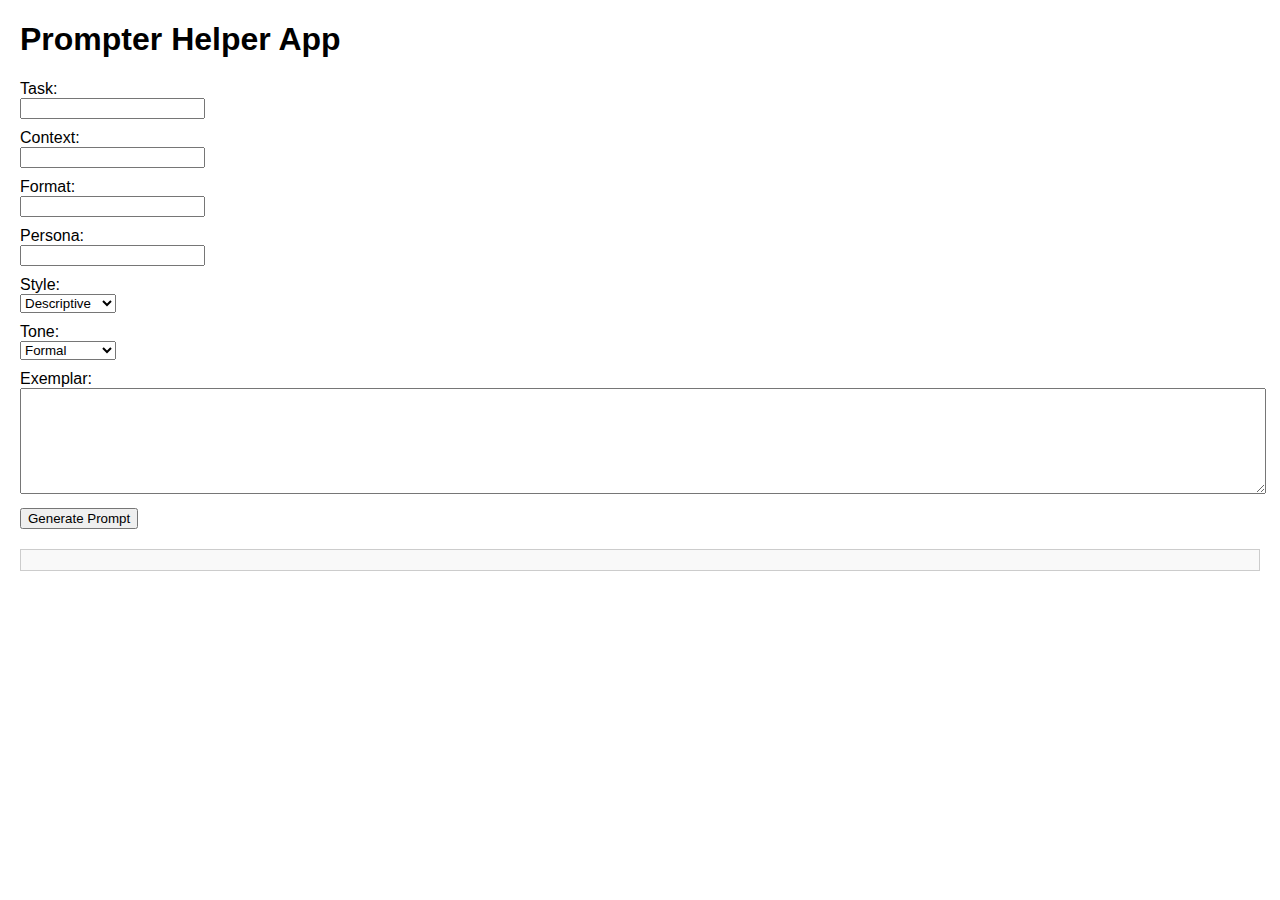
==== prompts.html @ d6501043 "Create prompts.html" ====
<!DOCTYPE html>
<html lang="en">
<head>
    <meta charset="UTF-8">
    <meta name="viewport" content="width=device-width, initial-scale=1.0">
    <title>Prompter Helper App</title>
    <style>
        body {
            font-family: Arial, sans-serif;
            margin: 20px;
        }
        label {
            display: block;
            margin-top: 10px;
        }
        textarea {
            width: 100%;
            height: 100px;
        }
        button {
            margin-top: 10px;
        }
        .output {
            margin-top: 20px;
            padding: 10px;
            border: 1px solid #ccc;
            background-color: #f9f9f9;
        }
    </style>
</head>
<body>
    <h1>Prompter Helper App</h1>
    <form id="prompterForm">
        <label for="task">Task:</label>
        <input type="text" id="task" name="task" required>
        
        <label for="context">Context:</label>
        <input type="text" id="context" name="context" required>
        
        <label for="format">Format:</label>
        <input type="text" id="format" name="format" required>
        
        <label for="persona">Persona:</label>
        <input type="text" id="persona" name="persona" required>
        
        <label for="style">Style:</label>
        <select id="style" name="style" required>
            <option value="Descriptive">Descriptive</option>
            <option value="Persuasive">Persuasive</option>
            <option value="Narrative">Narrative</option>
            <option value="Expository">Expository</option>
            <option value="Technical">Technical</option>
            <option value="Academic">Academic</option>
            <option value="Creative">Creative</option>
            <option value="Informal">Informal</option>
            <option value="Formal">Formal</option>
            <option value="Humorous">Humorous</option>
            <option value="Satirical">Satirical</option>
            <option value="Ironical">Ironical</option>
            <option value="Dramatic">Dramatic</option>
            <option value="Poetic">Poetic</option>
            <option value="Mystical">Mystical</option>
            <option value="Suspenseful">Suspenseful</option>
            <option value="Romantic">Romantic</option>
            <option value="Realistic">Realistic</option>
            <option value="Surrealistic">Surrealistic</option>
            <option value="Gothic">Gothic</option>
        </select>
        
        <label for="tone">Tone:</label>
        <select id="tone" name="tone" required>
            <option value="Formal">Formal</option>
            <option value="Informal">Informal</option>
            <option value="Serious">Serious</option>
            <option value="Humorous">Humorous</option>
            <option value="Sarcastic">Sarcastic</option>
            <option value="Ironical">Ironical</option>
            <option value="Cynical">Cynical</option>
            <option value="Satirical">Satirical</option>
            <option value="Confident">Confident</option>
            <option value="Doubtful">Doubtful</option>
            <option value="Optimistic">Optimistic</option>
            <option value="Pessimistic">Pessimistic</option>
            <option value="Sympathetic">Sympathetic</option>
            <option value="Empathetic">Empathetic</option>
            <option value="Angry">Angry</option>
            <option value="Aggressive">Aggressive</option>
            <option value="Respectful">Respectful</option>
            <option value="Playful">Playful</option>
            <option value="Sincere">Sincere</option>
            <option value="Objective">Objective</option>
        </select>
        
        <label for="exemplar">Exemplar:</label>
        <textarea id="exemplar" name="exemplar" required></textarea>
        
        <button type="button" onclick="generatePrompt()">Generate Prompt</button>
    </form>
    
    <div id="output" class="output"></div>
    
    <script>
        // Function to generate the prompt based on the input values
        function generatePrompt() {
            // Retrieve input values from the form
            const task = document.getElementById('task').value;
            const context = document.getElementById('context').value;
            const format = document.getElementById('format').value;
            const persona = document.getElementById('persona').value;
            const style = document.getElementById('style').value;
            const tone = document.getElementById('tone').value;
            const exemplar = document.getElementById('exemplar').value;
            
            // Create the prompt string
            const prompt = `
                [Task: ${task}]
                [Context: ${context}]
                [Format: ${format}]
                [Persona: ${persona}]
                [Style: ${style}]
                [Tone: ${tone}]
                [Exemplar: ${exemplar}]
            `;
            
            // Display the generated prompt in the output div
            document.getElementById('output').innerText = prompt;
        }
    </script>
</body>
</html>
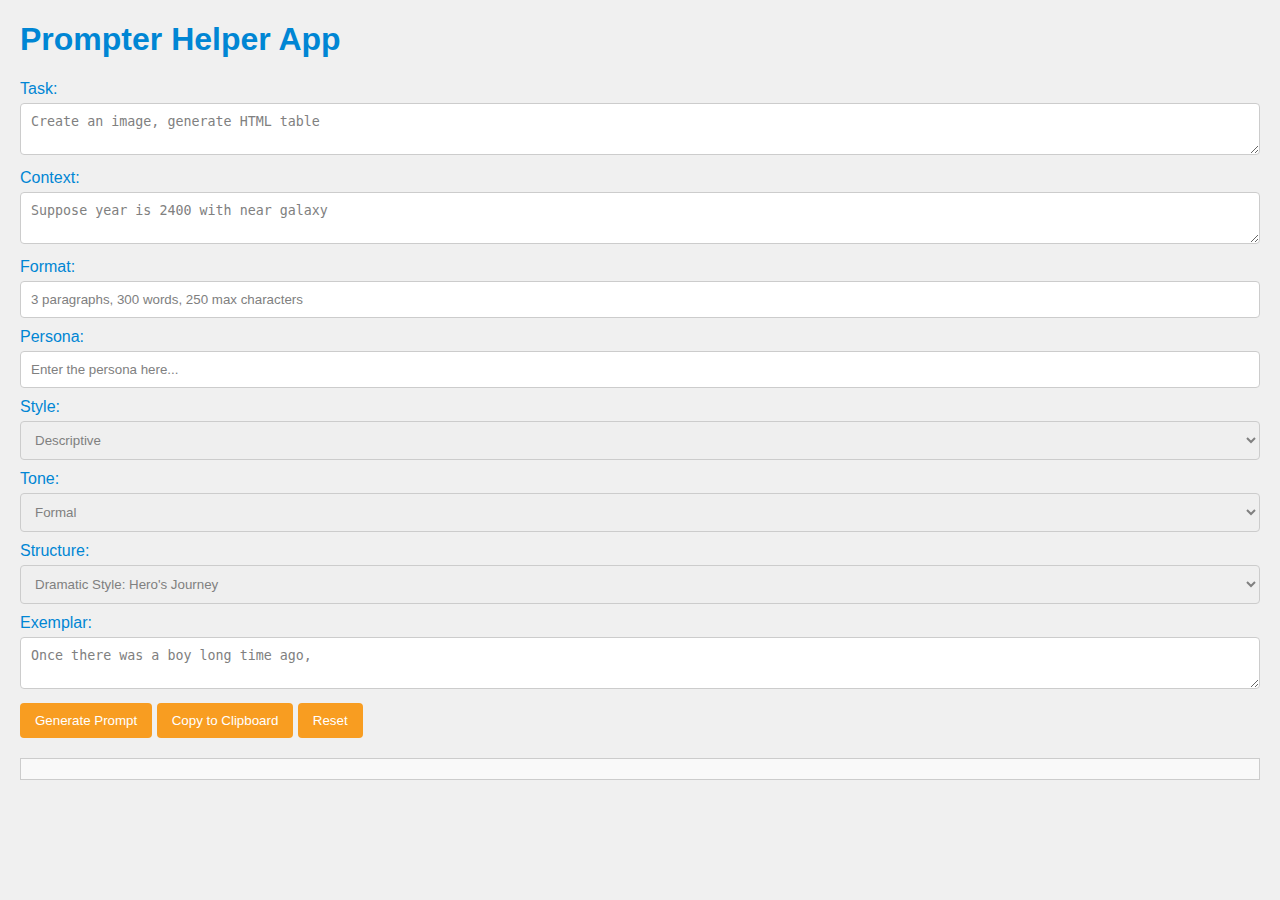
==== commit e553f9a0: "Update prompts.html" ====
--- a/prompts.html
+++ b/prompts.html
@@ -8,23 +8,43 @@
         body {
             font-family: Arial, sans-serif;
             margin: 20px;
+            background-color: #f0f0f0;
+        }
+        h1 {
+            color: #0086D4;
         }
         label {
             display: block;
             margin-top: 10px;
-        }
-        textarea {
+            color: #0086D4;
+        }
+        textarea, input, select {
             width: 100%;
-            height: 100px;
+            padding: 10px;
+            margin-top: 5px;
+            border: 1px solid #ccc;
+            border-radius: 4px;
+            box-sizing: border-box;
+            color: gray;
         }
         button {
             margin-top: 10px;
+            padding: 10px 15px;
+            background-color: #F89D21;
+            color: white;
+            border: none;
+            border-radius: 4px;
+            cursor: pointer;
+        }
+        button:hover {
+            background-color: #e0841c;
         }
         .output {
             margin-top: 20px;
             padding: 10px;
             border: 1px solid #ccc;
             background-color: #f9f9f9;
+            color: #333;
         }
     </style>
 </head>
@@ -32,16 +52,16 @@
     <h1>Prompter Helper App</h1>
     <form id="prompterForm">
         <label for="task">Task:</label>
-        <input type="text" id="task" name="task" required>
+        <textarea id="task" name="task" required>Create an image, generate HTML table</textarea>
         
         <label for="context">Context:</label>
-        <input type="text" id="context" name="context" required>
+        <textarea id="context" name="context" required>Suppose year is 2400 with near galaxy</textarea>
         
         <label for="format">Format:</label>
-        <input type="text" id="format" name="format" required>
+        <input type="text" id="format" name="format" required value="3 paragraphs, 300 words, 250 max characters">
         
         <label for="persona">Persona:</label>
-        <input type="text" id="persona" name="persona" required>
+        <input type="text" id="persona" name="persona" required value="Enter the persona here...">
         
         <label for="style">Style:</label>
         <select id="style" name="style" required>
@@ -91,15 +111,55 @@
             <option value="Objective">Objective</option>
         </select>
         
+        <label for="structure">Structure:</label>
+        <select id="structure" name="structure" required>
+            <option value="Hero's Journey">Dramatic Style: Hero's Journey</option>
+            <option value="3 Act Structure">3 Act Structure</option>
+        </select>
+        
         <label for="exemplar">Exemplar:</label>
-        <textarea id="exemplar" name="exemplar" required></textarea>
+        <textarea id="exemplar" name="exemplar" required>Once there was a boy long time ago,</textarea>
         
         <button type="button" onclick="generatePrompt()">Generate Prompt</button>
+        <button type="button" onclick="copyToClipboard()">Copy to Clipboard</button>
+        <button type="button" onclick="resetForm()">Reset</button>
     </form>
     
     <div id="output" class="output"></div>
     
     <script>
+        // Function to clear default text on focus
+        function clearDefaultText(element, defaultText) {
+            if (element.value === defaultText) {
+                element.value = '';
+                element.style.color = 'black';
+            }
+        }
+        
+        // Function to restore default text on blur if empty
+        function restoreDefaultText(element, defaultText) {
+            if (element.value === '') {
+                element.value = defaultText;
+                element.style.color = 'gray';
+            }
+        }
+        
+        // Add event listeners for focus and blur on inputs and textareas
+        document.getElementById('task').addEventListener('focus', function() { clearDefaultText(this, 'Create an image, generate HTML table'); });
+        document.getElementById('task').addEventListener('blur', function() { restoreDefaultText(this, 'Create an image, generate HTML table'); });
+        
+        document.getElementById('context').addEventListener('focus', function() { clearDefaultText(this, 'Suppose year is 2400 with near galaxy'); });
+        document.getElementById('context').addEventListener('blur', function() { restoreDefaultText(this, 'Suppose year is 2400 with near galaxy'); });
+        
+        document.getElementById('format').addEventListener('focus', function() { clearDefaultText(this, '3 paragraphs, 300 words, 250 max characters'); });
+        document.getElementById('format').addEventListener('blur', function() { restoreDefaultText(this, '3 paragraphs, 300 words, 250 max characters'); });
+        
+        document.getElementById('persona').addEventListener('focus', function() { clearDefaultText(this, 'Enter the persona here...'); });
+        document.getElementById('persona').addEventListener('blur', function() { restoreDefaultText(this, 'Enter the persona here...'); });
+        
+        document.getElementById('exemplar').addEventListener('focus', function() { clearDefaultText(this, 'Once there was a boy long time ago,'); });
+        document.getElementById('exemplar').addEventListener('blur', function() { restoreDefaultText(this, 'Once there was a boy long time ago,'); });
+
         // Function to generate the prompt based on the input values
         function generatePrompt() {
             // Retrieve input values from the form
@@ -109,6 +169,7 @@
             const persona = document.getElementById('persona').value;
             const style = document.getElementById('style').value;
             const tone = document.getElementById('tone').value;
+            const structure = document.getElementById('structure').value;
             const exemplar = document.getElementById('exemplar').value;
             
             // Create the prompt string
@@ -119,12 +180,46 @@
                 [Persona: ${persona}]
                 [Style: ${style}]
                 [Tone: ${tone}]
+                [Structure: ${structure}]
                 [Exemplar: ${exemplar}]
             `;
             
             // Display the generated prompt in the output div
             document.getElementById('output').innerText = prompt;
         }
+
+        // Function to copy the generated prompt to the clipboard
+        function copyToClipboard() {
+            const outputDiv = document.getElementById('output');
+            const text = outputDiv.innerText;
+            navigator.clipboard.writeText(text).then(() => {
+                alert('Prompt copied to clipboard!');
+            }, (err) => {
+                alert('Failed to copy prompt!');
+            });
+        }
+
+        // Function to reset the form to default values
+        function resetForm() {
+            document.getElementById('task').value = 'Create an image, generate HTML table';
+            document.getElementById('context').value = 'Suppose year is 2400 with near galaxy';
+            document.getElementById('format').value = '3 paragraphs, 300 words, 250 max characters';
+            document.getElementById('persona').value = 'Enter the persona here...';
+            document.getElementById('style').value = 'Descriptive';
+            document.getElementById('tone').value = 'Formal';
+            document.getElementById('structure').value = "Hero's Journey";
+            document.getElementById('exemplar').value = 'Once there was a boy long time ago,';
+            
+            // Reset text color
+            document.getElementById('task').style.color = 'gray';
+            document.getElementById('context').style.color = 'gray';
+            document.getElementById('format').style.color = 'gray';
+            document.getElementById('persona').style.color = 'gray';
+            document.getElementById('exemplar').style.color = 'gray';
+
+            // Clear output div
+            document.getElementById('output').innerText = '';
+        }
     </script>
 </body>
 </html>
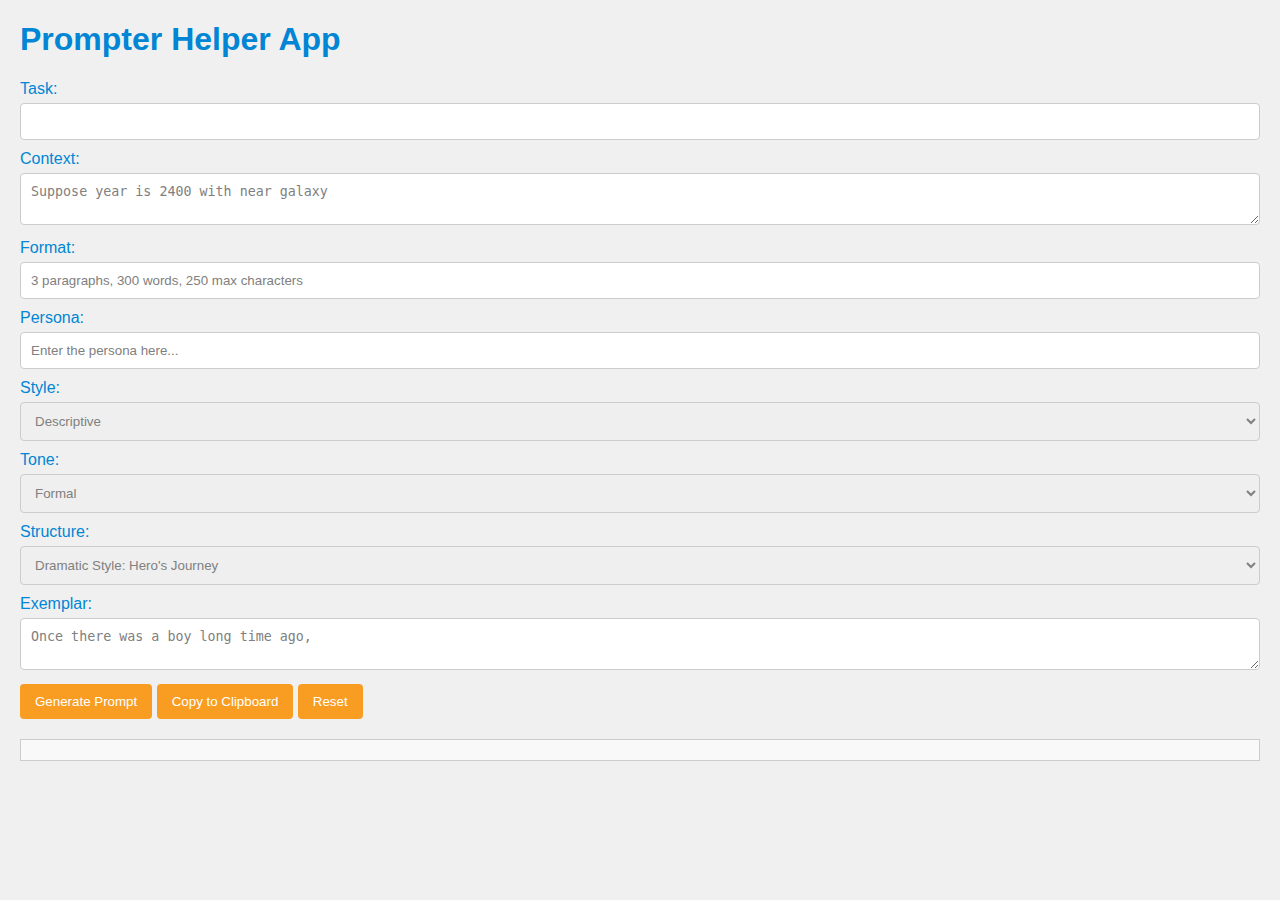
==== commit 360c0556: "Update prompts.html" ====
--- a/prompts.html
+++ b/prompts.html
@@ -52,8 +52,75 @@
     <h1>Prompter Helper App</h1>
     <form id="prompterForm">
         <label for="task">Task:</label>
-        <textarea id="task" name="task" required>Create an image, generate HTML table</textarea>
-        
+        <input list="tasks" id="task" name="task" required>
+        <datalist id="tasks">
+            <option value="Create an image">
+            <option value="Generate HTML table">
+            <option value="Generate financial report">
+            <option value="Create a table">
+            <option value="Docker commands">
+            <option value="Compile a competitive analysis report for an industry.">
+            <option value="Compile a feasibility study for a construction project.">
+            <option value="Compile a market analysis report for a new product.">
+            <option value="Compile an annual performance review for an employee.">
+            <option value="Create a detailed portrait of a Victorian-era gentleman.">
+            <option value="Create a fantasy dragon flying over a medieval castle.">
+            <option value="Create a fairytale forest with magical creatures.">
+            <option value="Create a futuristic robot in a high-tech laboratory.">
+            <option value="Create a futuristic space station orbiting Earth.">
+            <option value="Create a futuristic vehicle in a dystopian city.">
+            <option value="Create an alien planet with two moons.">
+            <option value="Create an enchanted castle in the clouds.">
+            <option value="Create an image of a bustling New York City street.">
+            <option value="Create an image of a cozy cabin in the woods during autumn.">
+            <option value="Create an image of a fairytale forest with magical creatures.">
+            <option value="Create an image of a futuristic cityscape at night.">
+            <option value="Create an image of a grand library with towering bookshelves.">
+            <option value="Create an image of a luxurious modern living room.">
+            <option value="Create an image of a romantic Paris street at dusk.">
+            <option value="Create an image of a serene mountain landscape at sunrise.">
+            <option value="Create an image of a serene zen garden with a koi pond.">
+            <option value="Create an image of a snowy winter village at night.">
+            <option value="Create an image of an alien planet with two moons.">
+            <option value="Create an image of an underwater coral reef teeming with fish.">
+            <option value="Create an image of vibrant carnival scene with colorful decorations.">
+            <option value="Create an underwater coral reef teeming with fish.">
+            <option value="Create a modern airport with airplanes taking off.">
+            <option value="Create a portrait of a cyberpunk character with neon lights.">
+            <option value="Create a scene of a bustling street market in Tokyo.">
+            <option value="Create a scene of a serene beach with crystal clear waters.">
+            <option value="Create a traditional Italian countryside.">
+            <option value="Create a traditional Japanese tea ceremony.">
+            <option value="Create a tropical rainforest with a waterfall.">
+            <option value="Create a vibrant carnival scene with colorful decorations.">
+            <option value="Create a wild jungle with exotic animals.">
+            <option value="Draft a business plan for a startup.">
+            <option value="Draft a legal contract for a business partnership.">
+            <option value="Draft a press release for a product launch.">
+            <option value="Generate a CSS grid layout for a web page.">
+            <option value="Generate a CSS stylesheet for a responsive web design.">
+            <option value="Generate a HTML email template for a newsletter.">
+            <option value="Generate an HTML form for user registration.">
+            <option value="Generate an HTML template for a personal blog.">
+            <option value="Generate a JavaScript code snippet for a dynamic web form.">
+            <option value="Generate a JSON file for a RESTful API response.">
+            <option value="Generate a LaTeX document for a scientific paper.">
+            <option value="Generate a markdown file for project documentation.">
+            <option value="Generate a PHP script for user authentication.">
+            <option value="Generate a Python script for data analysis.">
+            <option value="Generate a Python script for machine learning model training.">
+            <option value="Generate a Ruby script for web scraping.">
+            <option value="Generate a SQL query to extract customer data from a database.">
+            <option value="Generate a XML sitemap for a website.">
+            <option value="Generate a YAML file for configuration settings.">
+            <option value="Produce a customer satisfaction survey report.">
+            <option value="Produce a demographic study report for a targeted region.">
+            <option value="Produce a quarterly financial report for a company.">
+            <option value="Produce a research paper on renewable energy sources.">
+            <option value="Produce a technical documentation for a software application.">
+            <option value="Produce a white paper on blockchain technology.">
+        </datalist>
+
         <label for="context">Context:</label>
         <textarea id="context" name="context" required>Suppose year is 2400 with near galaxy</textarea>
         
@@ -144,10 +211,7 @@
             }
         }
         
-        // Add event listeners for focus and blur on inputs and textareas
-        document.getElementById('task').addEventListener('focus', function() { clearDefaultText(this, 'Create an image, generate HTML table'); });
-        document.getElementById('task').addEventListener('blur', function() { restoreDefaultText(this, 'Create an image, generate HTML table'); });
-        
+        // Add event listeners for focus and blur on textareas and input
         document.getElementById('context').addEventListener('focus', function() { clearDefaultText(this, 'Suppose year is 2400 with near galaxy'); });
         document.getElementById('context').addEventListener('blur', function() { restoreDefaultText(this, 'Suppose year is 2400 with near galaxy'); });
         
@@ -201,7 +265,7 @@
 
         // Function to reset the form to default values
         function resetForm() {
-            document.getElementById('task').value = 'Create an image, generate HTML table';
+            document.getElementById('task').value = 'Create an image';
             document.getElementById('context').value = 'Suppose year is 2400 with near galaxy';
             document.getElementById('format').value = '3 paragraphs, 300 words, 250 max characters';
             document.getElementById('persona').value = 'Enter the persona here...';
@@ -211,7 +275,6 @@
             document.getElementById('exemplar').value = 'Once there was a boy long time ago,';
             
             // Reset text color
-            document.getElementById('task').style.color = 'gray';
             document.getElementById('context').style.color = 'gray';
             document.getElementById('format').style.color = 'gray';
             document.getElementById('persona').style.color = 'gray';
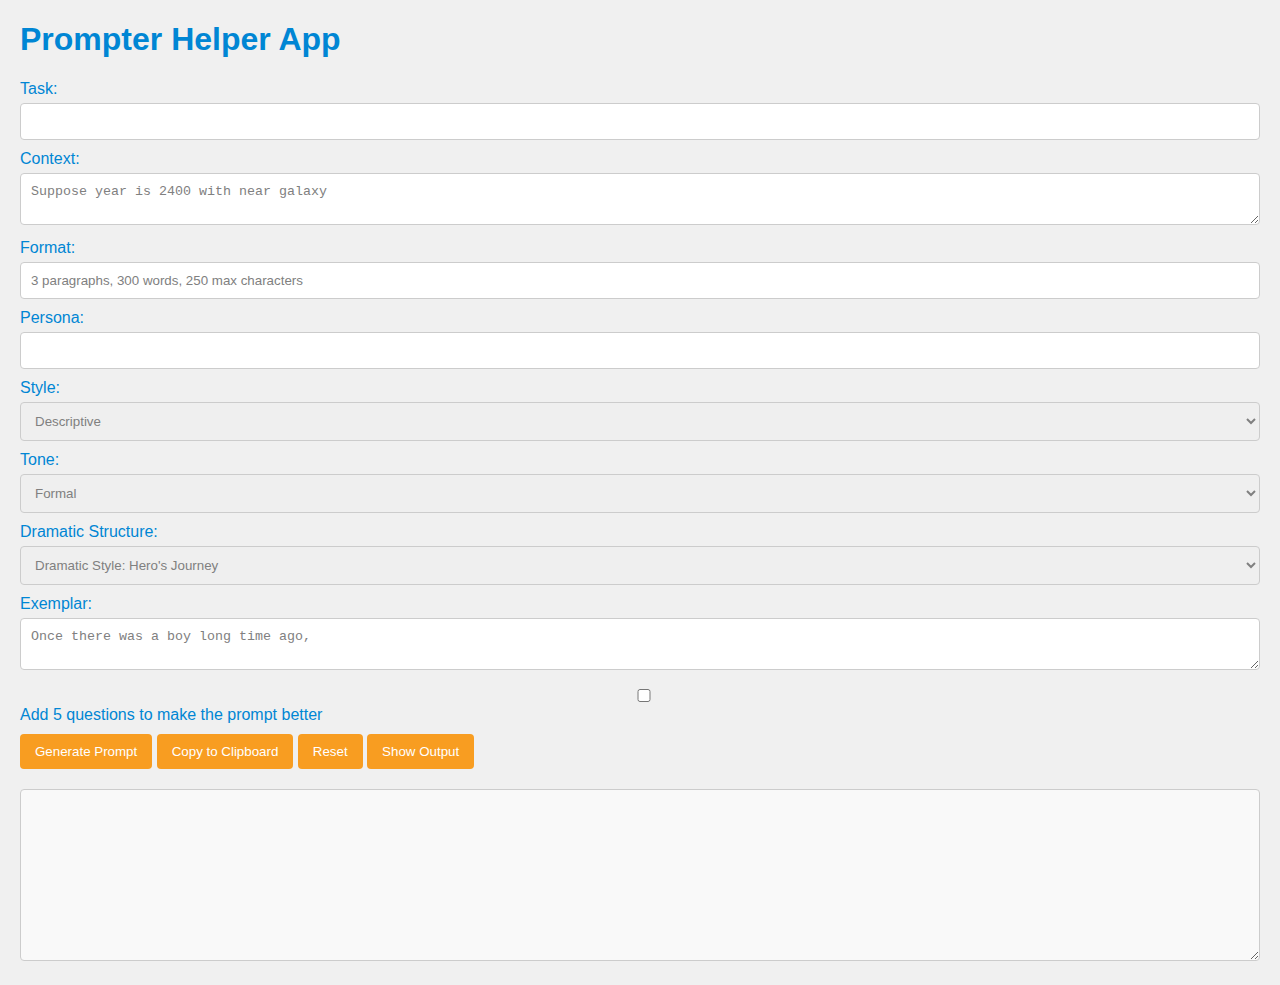
==== commit 76308cc3: "Update prompts.html" ====
--- a/prompts.html
+++ b/prompts.html
@@ -18,7 +18,7 @@
             margin-top: 10px;
             color: #0086D4;
         }
-        textarea, input, select {
+        textarea, input, select, datalist {
             width: 100%;
             padding: 10px;
             margin-top: 5px;
@@ -45,6 +45,38 @@
             border: 1px solid #ccc;
             background-color: #f9f9f9;
             color: #333;
+        }
+        .modal {
+            display: none;
+            position: fixed;
+            z-index: 1;
+            left: 0;
+            top: 0;
+            width: 100%;
+            height: 100%;
+            overflow: auto;
+            background-color: rgb(0,0,0);
+            background-color: rgba(0,0,0,0.4);
+            padding-top: 60px;
+        }
+        .modal-content {
+            background-color: #fefefe;
+            margin: 5% auto;
+            padding: 20px;
+            border: 1px solid #888;
+            width: 80%;
+        }
+        .close {
+            color: #aaa;
+            float: right;
+            font-size: 28px;
+            font-weight: bold;
+        }
+        .close:hover,
+        .close:focus {
+            color: black;
+            text-decoration: none;
+            cursor: pointer;
         }
     </style>
 </head>
@@ -71,13 +103,13 @@
             <option value="Create a futuristic vehicle in a dystopian city.">
             <option value="Create an alien planet with two moons.">
             <option value="Create an enchanted castle in the clouds.">
-            <option value="Create an image of a bustling New York City street.">
+            <option value="Create an image of a bustling [New York City] street.">
             <option value="Create an image of a cozy cabin in the woods during autumn.">
             <option value="Create an image of a fairytale forest with magical creatures.">
             <option value="Create an image of a futuristic cityscape at night.">
             <option value="Create an image of a grand library with towering bookshelves.">
             <option value="Create an image of a luxurious modern living room.">
-            <option value="Create an image of a romantic Paris street at dusk.">
+            <option value="Create an image of a romantic [Paris] street at dusk.">
             <option value="Create an image of a serene mountain landscape at sunrise.">
             <option value="Create an image of a serene zen garden with a koi pond.">
             <option value="Create an image of a snowy winter village at night.">
@@ -87,7 +119,7 @@
             <option value="Create an underwater coral reef teeming with fish.">
             <option value="Create a modern airport with airplanes taking off.">
             <option value="Create a portrait of a cyberpunk character with neon lights.">
-            <option value="Create a scene of a bustling street market in Tokyo.">
+            <option value="Create a scene of a bustling street market in [Tokyo].">
             <option value="Create a scene of a serene beach with crystal clear waters.">
             <option value="Create a traditional Italian countryside.">
             <option value="Create a traditional Japanese tea ceremony.">
@@ -128,7 +160,29 @@
         <input type="text" id="format" name="format" required value="3 paragraphs, 300 words, 250 max characters">
         
         <label for="persona">Persona:</label>
-        <input type="text" id="persona" name="persona" required value="Enter the persona here...">
+        <input list="personas" id="persona" name="persona" required>
+        <datalist id="personas">
+            <option value="Customer Support Representative">
+            <option value="Technical Support Specialist">
+            <option value="Sales Representative">
+            <option value="Travel Agent">
+            <option value="Tutor/Educator">
+            <option value="Career Counselor">
+            <option value="Fitness Trainer">
+            <option value="Financial Advisor">
+            <option value="Marketing Consultant">
+            <option value="Content Creator">
+            <option value="Legal Advisor">
+            <option value="Medical Professional">
+            <option value="Event Planner">
+            <option value="Project Manager">
+            <option value="Human Resources Manager">
+            <option value="IT Specialist">
+            <option value="Personal Assistant">
+            <option value="Real Estate Agent">
+            <option value="Chef/Culinary Expert">
+            <option value="Therapist/Counselor">
+        </datalist>
         
         <label for="style">Style:</label>
         <select id="style" name="style" required>
@@ -178,21 +232,34 @@
             <option value="Objective">Objective</option>
         </select>
         
-        <label for="structure">Structure:</label>
+        <label for="structure">Dramatic Structure:</label>
         <select id="structure" name="structure" required>
             <option value="Hero's Journey">Dramatic Style: Hero's Journey</option>
             <option value="3 Act Structure">3 Act Structure</option>
+            <option value="Plain">Plain</option>
         </select>
         
         <label for="exemplar">Exemplar:</label>
         <textarea id="exemplar" name="exemplar" required>Once there was a boy long time ago,</textarea>
+        
+        <label><input type="checkbox" id="addQuestions" name="addQuestions"> Add 5 questions to make the prompt better</label>
         
         <button type="button" onclick="generatePrompt()">Generate Prompt</button>
         <button type="button" onclick="copyToClipboard()">Copy to Clipboard</button>
         <button type="button" onclick="resetForm()">Reset</button>
+        <button type="button" onclick="showModal()">Show Output</button>
     </form>
     
-    <div id="output" class="output"></div>
+    <textarea id="output" class="output" rows="10"></textarea>
+    
+    <!-- The Modal -->
+    <div id="myModal" class="modal">
+        <div class="modal-content">
+            <span class="close" onclick="closeModal()">&times;</span>
+            <textarea id="modalOutput" class="output" rows="10"></textarea>
+            <button type="button" onclick="saveChanges()">Save Changes</button>
+        </div>
+    </div>
     
     <script>
         // Function to clear default text on focus
@@ -235,9 +302,10 @@
             const tone = document.getElementById('tone').value;
             const structure = document.getElementById('structure').value;
             const exemplar = document.getElementById('exemplar').value;
+            const addQuestions = document.getElementById('addQuestions').checked;
             
             // Create the prompt string
-            const prompt = `
+            let prompt = `
                 [Task: ${task}]
                 [Context: ${context}]
                 [Format: ${format}]
@@ -248,14 +316,18 @@
                 [Exemplar: ${exemplar}]
             `;
             
-            // Display the generated prompt in the output div
-            document.getElementById('output').innerText = prompt;
+            if (addQuestions) {
+                prompt += "\n\n[Questions to improve the prompt:]\n1. What is the main objective?\n2. Who is the target audience?\n3. What is the desired outcome?\n4. Are there any constraints?\n5. What is the deadline?";
+            }
+            
+            // Display the generated prompt in the output textarea
+            document.getElementById('output').value = prompt;
         }
 
         // Function to copy the generated prompt to the clipboard
         function copyToClipboard() {
             const outputDiv = document.getElementById('output');
-            const text = outputDiv.innerText;
+            const text = outputDiv.value;
             navigator.clipboard.writeText(text).then(() => {
                 alert('Prompt copied to clipboard!');
             }, (err) => {
@@ -273,6 +345,7 @@
             document.getElementById('tone').value = 'Formal';
             document.getElementById('structure').value = "Hero's Journey";
             document.getElementById('exemplar').value = 'Once there was a boy long time ago,';
+            document.getElementById('addQuestions').checked = false;
             
             // Reset text color
             document.getElementById('context').style.color = 'gray';
@@ -280,8 +353,41 @@
             document.getElementById('persona').style.color = 'gray';
             document.getElementById('exemplar').style.color = 'gray';
 
-            // Clear output div
-            document.getElementById('output').innerText = '';
+            // Clear output textarea
+            document.getElementById('output').value = '';
+        }
+
+        // Function to show the modal
+        function showModal() {
+            const modal = document.getElementById('myModal');
+            const modalOutput = document.getElementById('modalOutput');
+            const outputDiv = document.getElementById('output');
+            
+            modalOutput.value = outputDiv.value;
+            modal.style.display = "block";
+        }
+
+        // Function to close the modal
+        function closeModal() {
+            const modal = document.getElementById('myModal');
+            modal.style.display = "none";
+        }
+
+        // Function to save changes from the modal
+        function saveChanges() {
+            const modalOutput = document.getElementById('modalOutput');
+            const outputDiv = document.getElementById('output');
+            
+            outputDiv.value = modalOutput.value;
+            closeModal();
+        }
+
+        // Close the modal if the user clicks outside of the modal
+        window.onclick = function(event) {
+            const modal = document.getElementById('myModal');
+            if (event.target == modal) {
+                modal.style.display = "none";
+            }
         }
     </script>
 </body>
